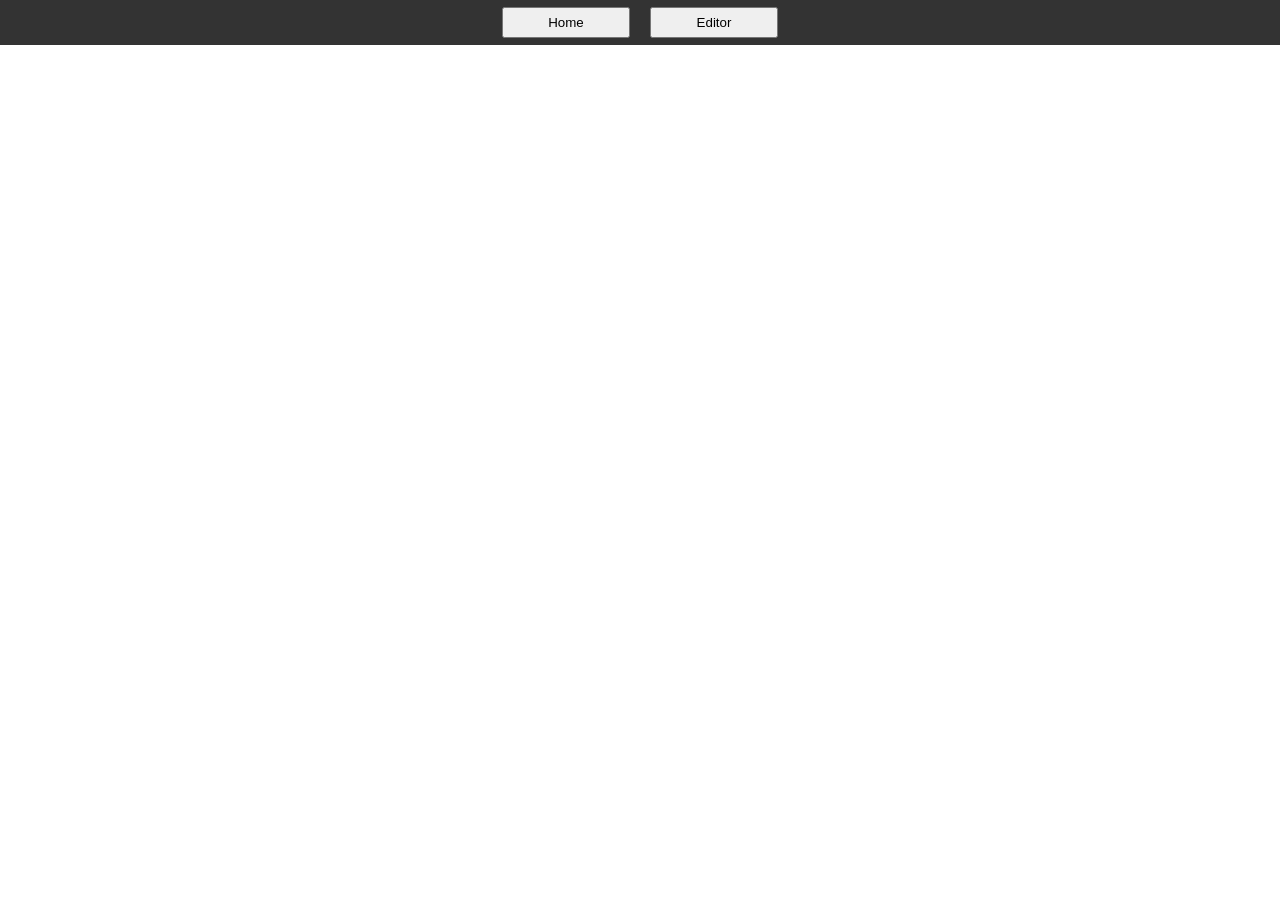
==== editor.html @ f3236210 "base structure" ====
<!doctype html>
<html lang="en">
<head>
    <meta charset="UTF-8">
    <meta name="viewport"
          content="width=device-width, user-scalable=no, initial-scale=1.0, maximum-scale=1.0, minimum-scale=1.0">
    <meta http-equiv="X-UA-Compatible" content="ie=edge">
    <title>Car Track Builder</title>
    <link rel="stylesheet" href="styles/style.css">
</head>
<body>
<header>
    <nav>
        <button id="nav-home">Home</button>
        <button id="nav-editor">Editor</button>
    </nav>
</header>
<main>
    <div id="grid">

    </div>
</main>
<script src="./scripts/script.js"></script>
<script src="./scripts/editor.js"></script>
</body>
</html>
---- styles/style.css ----
@import './index.css';

* {
    box-sizing: border-box;
    margin: 0;
    padding: 0;
}

.col {
    display: flex;
    flex-direction: column;
}

.row {
    display: flex;
    flex-direction: row;
}

nav {
    display: flex;
    justify-content: center;
    align-items: center;
    height: 100%;
}

nav button {
    margin: 10px;
    height: 70%;
    width: 10%;
}

header {
    height: 5vh;
    background-color: #333;
    color: white;
}

main {
    height: 95vh;
    width: 100vw;
    display: flex;
    justify-content: center;
    align-items: center;
}
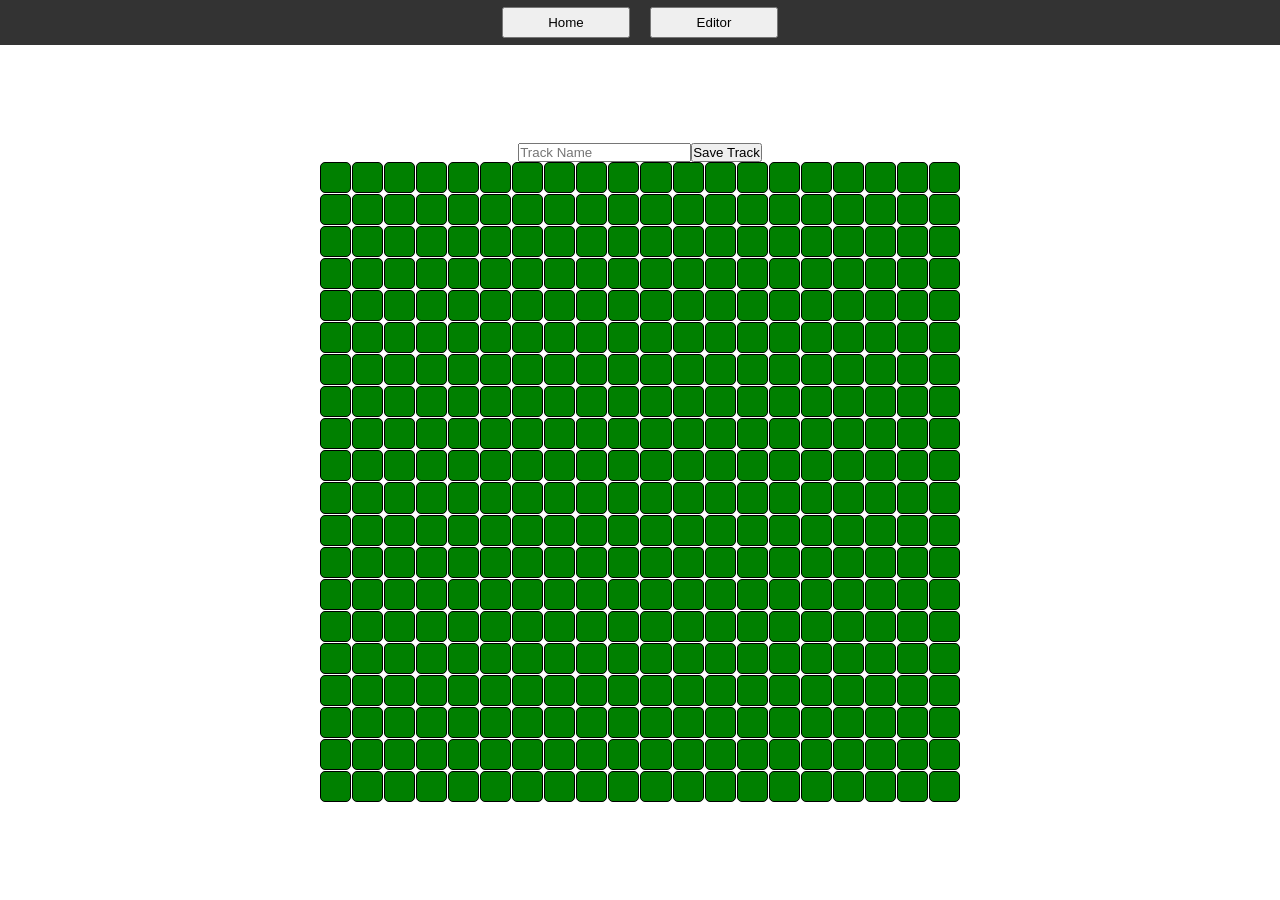
==== commit 35c37d31: "Grid saving" ====
--- a/editor.html
+++ b/editor.html
@@ -15,7 +15,11 @@
         <button id="nav-editor">Editor</button>
     </nav>
 </header>
-<main>
+<main class="col">
+    <div class="row">
+        <input id="track-name" required placeholder="Track Name">
+        <button id="save-track">Save Track</button>
+    </div>
     <div id="grid">
 
     </div>
--- a/styles/style.css
+++ b/styles/style.css
@@ -1,4 +1,5 @@
 @import './index.css';
+@import './editor.css';
 
 * {
     box-sizing: border-box;
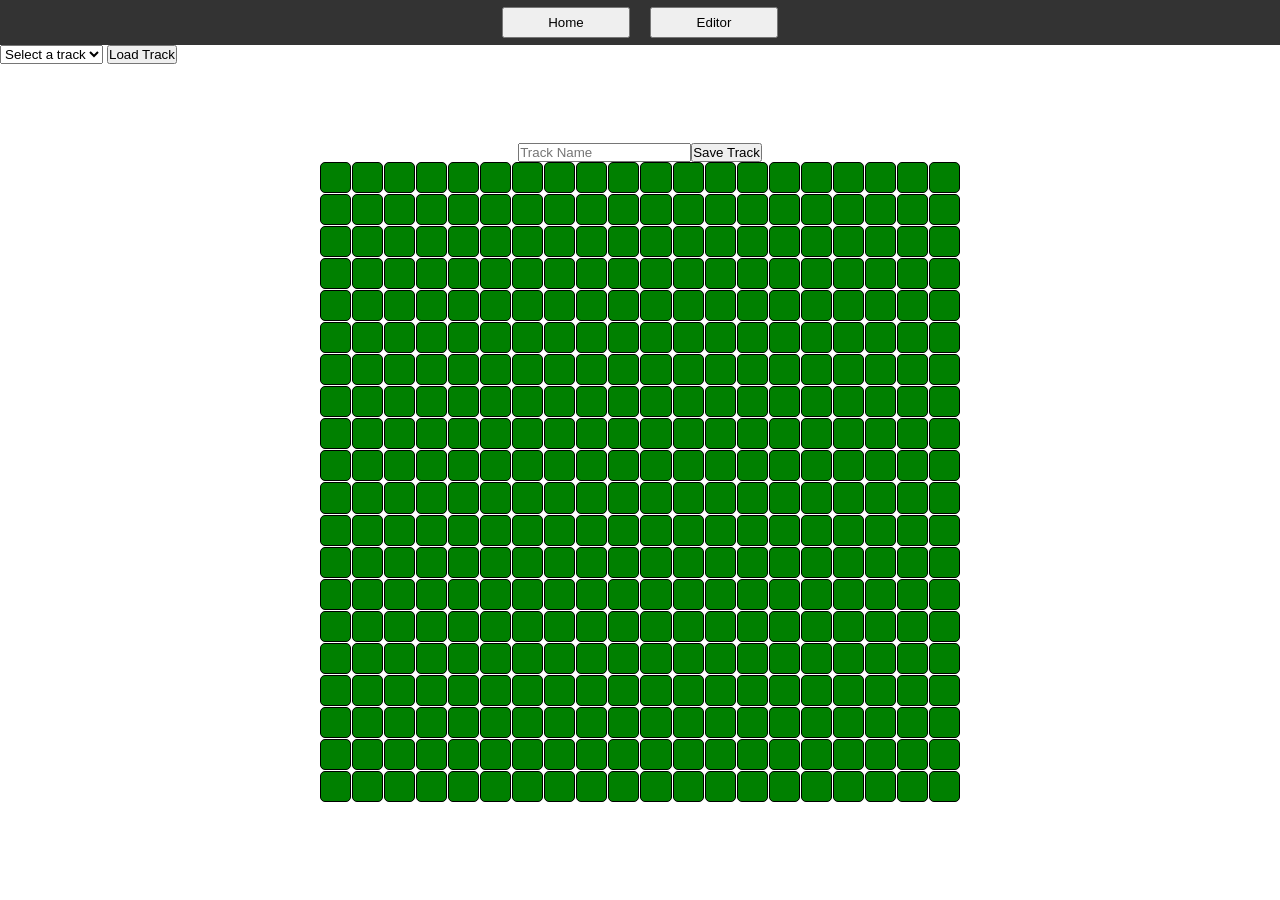
==== commit 490b9dd8: "loading data" ====
--- a/editor.html
+++ b/editor.html
@@ -14,6 +14,12 @@
         <button id="nav-home">Home</button>
         <button id="nav-editor">Editor</button>
     </nav>
+    <div>
+        <select id="track-select">
+
+        </select>
+        <button id="load-track">Load Track</button>
+    </div>
 </header>
 <main class="col">
     <div class="row">
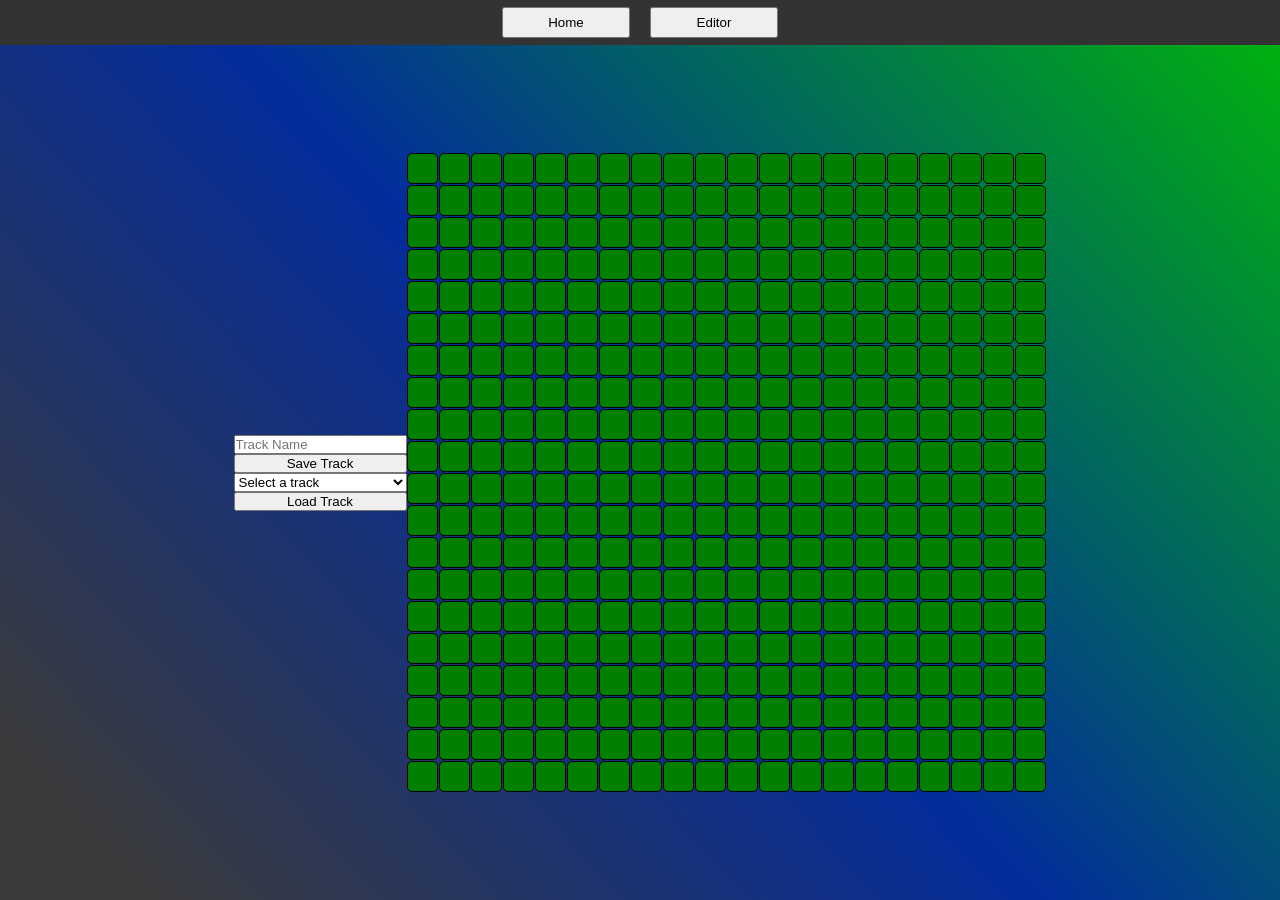
==== commit bb759171: "HTML restructure" ====
--- a/editor.html
+++ b/editor.html
@@ -14,17 +14,19 @@
         <button id="nav-home">Home</button>
         <button id="nav-editor">Editor</button>
     </nav>
-    <div>
-        <select id="track-select">
+</header>
+<main class="row" id="editor">
+    <div class="col" id="editor-controls">
+        <div class="col">
+            <input id="track-name" required placeholder="Track Name">
+            <button id="save-track">Save Track</button>
+        </div>
+        <div class="col">
+            <select id="track-select">
 
-        </select>
-        <button id="load-track">Load Track</button>
-    </div>
-</header>
-<main class="col">
-    <div class="row">
-        <input id="track-name" required placeholder="Track Name">
-        <button id="save-track">Save Track</button>
+            </select>
+            <button id="load-track">Load Track</button>
+        </div>
     </div>
     <div id="grid">
 
--- a/styles/style.css
+++ b/styles/style.css
@@ -42,4 +42,5 @@
     display: flex;
     justify-content: center;
     align-items: center;
+    background: linear-gradient(47deg,rgba(59, 59, 59, 1) 7%, rgba(3, 44, 156, 1) 50%, rgba(0, 176, 15, 1) 100%);
 }
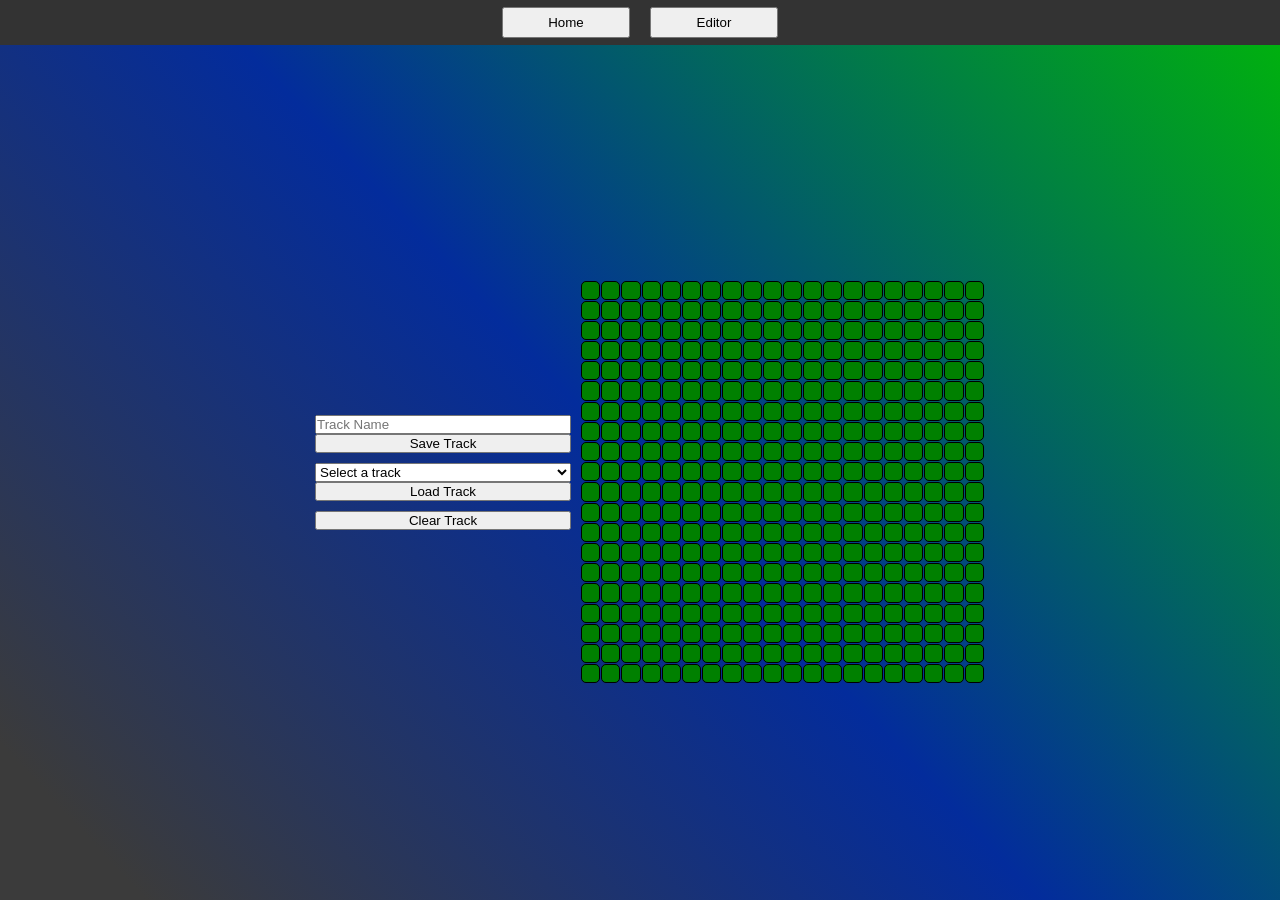
==== commit 94ff1c73: "clearTrackButton" ====
--- a/editor.html
+++ b/editor.html
@@ -27,6 +27,9 @@
             </select>
             <button id="load-track">Load Track</button>
         </div>
+        <div class="col">
+            <button id="clear-track">Clear Track</button>
+        </div>
     </div>
     <div id="grid">
 
